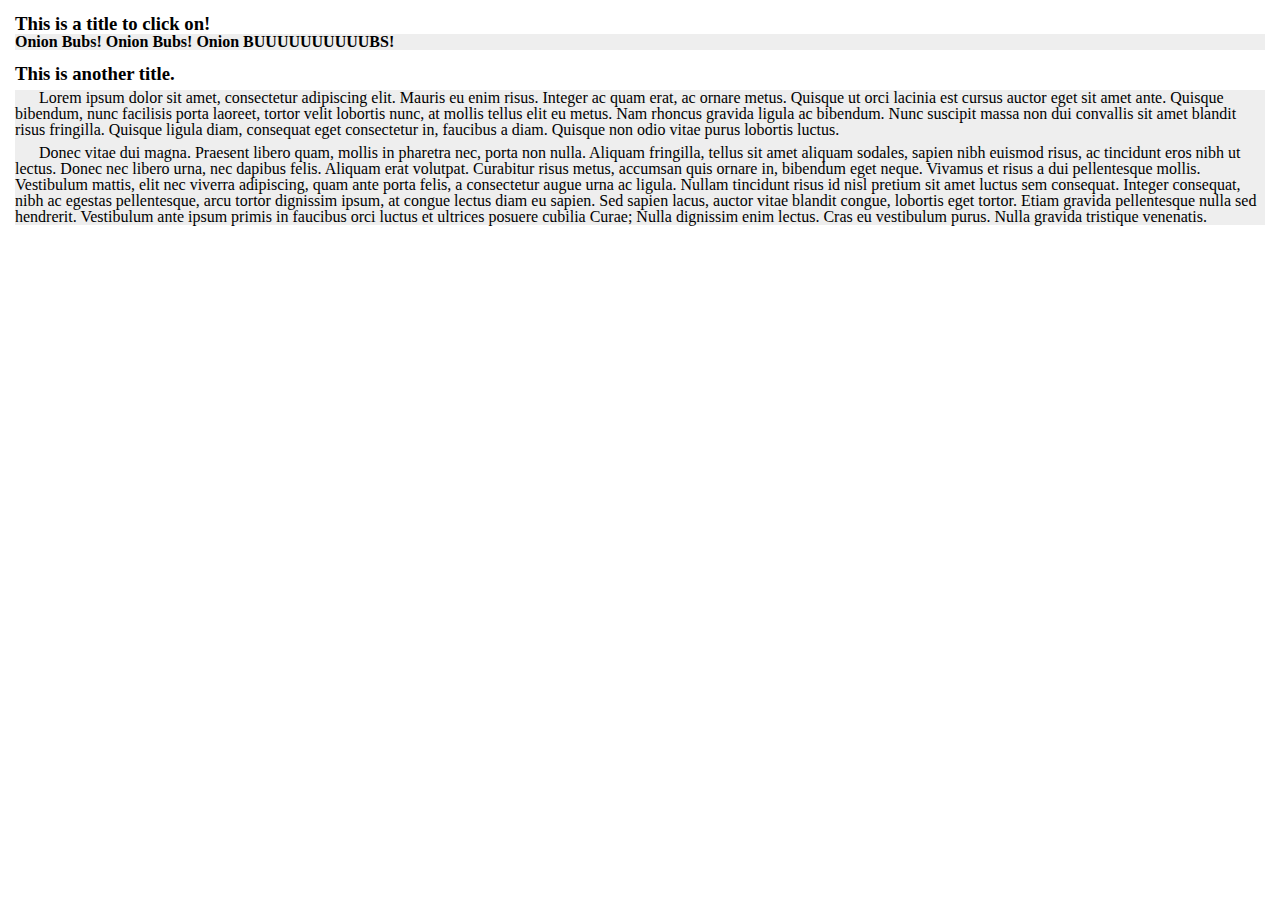
==== week_6/index.html @ 3e8e392a "Week 6 example" ====
<!DOCTYPE html PUBLIC "-//W3C//DTD XHTML 1.0 Transitional//EN" "http://www.w3.org/TR/xhtml1/DTD/xhtml1-transitional.dtd">
<html xmlns="http://www.w3.org/1999/xhtml">
<head>
<meta http-equiv="Content-Type" content="text/html; charset=utf-8" />
<title>Window Pane Example</title>
<link rel="stylesheet" type="text/css" media="screen" href="css/reset.css" />
<link rel="stylesheet" type="text/css" media="screen" href="css/screen.css" />
<script type="text/javascript" src="js/moocore.js"></script>
<script type="text/javascript" src="js/fx.reveal.js"></script>
<script type="text/javascript" src="js/windowPane.js"></script>
<script type="text/javascript" src="js/index.js"></script>
</head>

<body>
<div class="pane">
    <div class="clickspot">
        <h3>This is a title to click on!</h3>
    </div>
    <div class="content">
        <strong>Onion Bubs! Onion Bubs! Onion BUUUUUUUUUUBS!</strong>
    </div>
</div>

<div class="pane">
    <div class="clickspot">
        <h3>This is another title.</h3>
    </div>
    <div class="content">
        <p>Lorem ipsum dolor sit amet, consectetur adipiscing elit. Mauris eu enim risus. Integer ac quam erat, ac ornare metus. Quisque ut orci lacinia est cursus auctor eget sit amet ante. Quisque bibendum, nunc facilisis porta laoreet, tortor velit lobortis nunc, at mollis tellus elit eu metus. Nam rhoncus gravida ligula ac bibendum. Nunc suscipit massa non dui convallis sit amet blandit risus fringilla. Quisque ligula diam, consequat eget consectetur in, faucibus a diam. Quisque non odio vitae purus lobortis luctus.</p>
        <p>Donec vitae dui magna. Praesent libero quam, mollis in pharetra nec, porta non nulla. Aliquam fringilla, tellus sit amet aliquam sodales, sapien nibh euismod risus, ac tincidunt eros nibh ut lectus. Donec nec libero urna, nec dapibus felis. Aliquam erat volutpat. Curabitur risus metus, accumsan quis ornare in, bibendum eget neque. Vivamus et risus a dui pellentesque mollis. Vestibulum mattis, elit nec viverra adipiscing, quam ante porta felis, a consectetur augue urna ac ligula. Nullam tincidunt risus id nisl pretium sit amet luctus sem consequat. Integer consequat, nibh ac egestas pellentesque, arcu tortor dignissim ipsum, at congue lectus diam eu sapien. Sed sapien lacus, auctor vitae blandit congue, lobortis eget tortor. Etiam gravida pellentesque nulla sed hendrerit. Vestibulum ante ipsum primis in faucibus orci luctus et ultrices posuere cubilia Curae; Nulla dignissim enim lectus. Cras eu vestibulum purus. Nulla gravida tristique venenatis.</p>
    </div>
</div>

</body>
</html>
---- week_6/css/screen.css ----
p{
    text-indent: 24px;
    margin-top: 7px;
}

.pane {
    padding-top: 15px;
    margin: 0 15px 0 15px;
}

.content {
    background-color: #eeeeee;
}
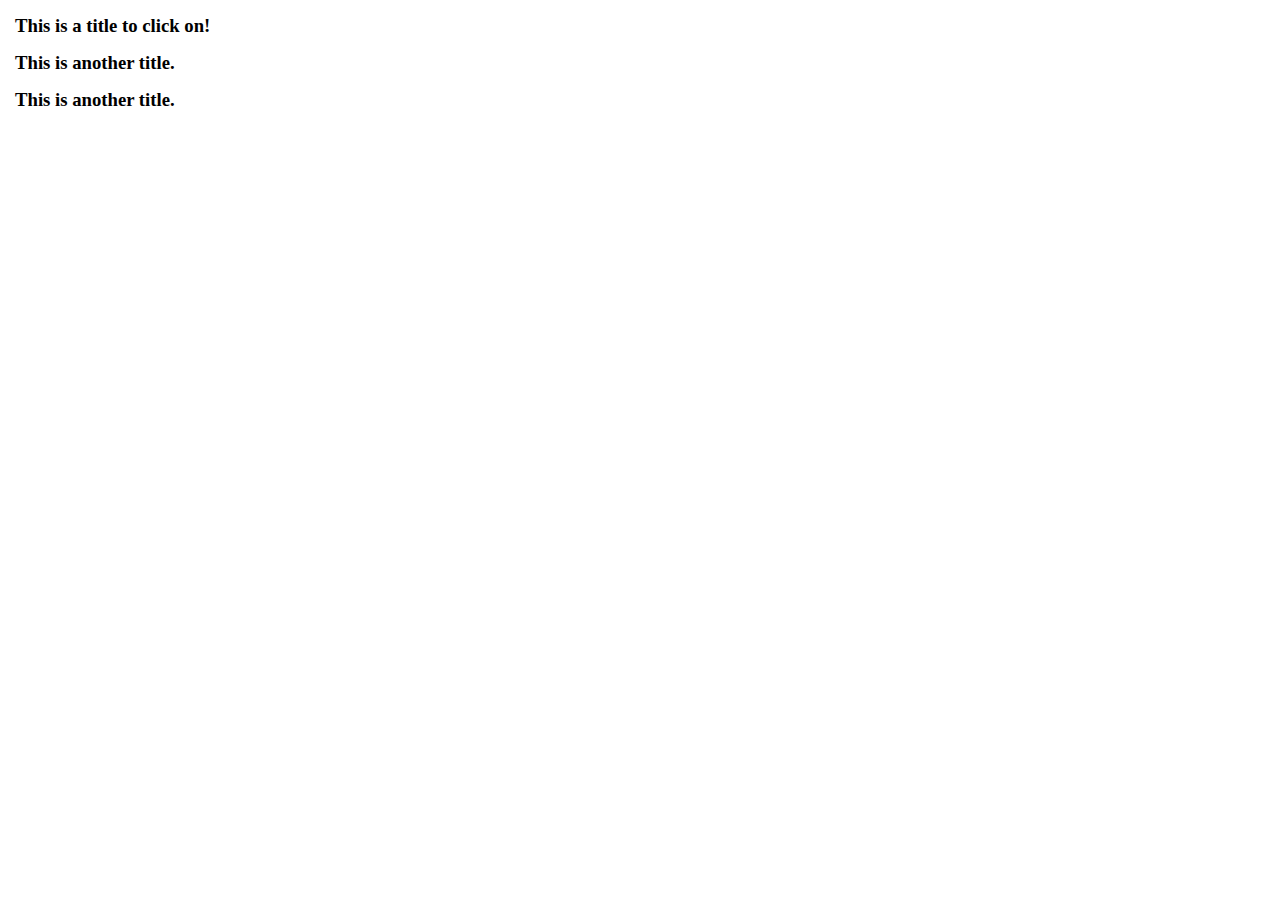
==== commit 1063e8e1: "Week 8 complete" ====
--- a/week_6/index.html
+++ b/week_6/index.html
@@ -12,16 +12,24 @@
 </head>
 
 <body>
-<div class="pane">
-    <div class="clickspot">
-        <h3>This is a title to click on!</h3>
-    </div>
+<div id="window1" class="pane">
+   <h3 class="clickspot">This is a title to click on!</h3>
     <div class="content">
         <strong>Onion Bubs! Onion Bubs! Onion BUUUUUUUUUUBS!</strong>
     </div>
 </div>
 
-<div class="pane">
+<div id="window2" class="pane">
+    <div class="clickspot">
+        <h3>This is another title.</h3>
+    </div>
+    <div class="content">
+        <p>Lorem ipsum dolor sit amet, consectetur adipiscing elit. Mauris eu enim risus. Integer ac quam erat, ac ornare metus. Quisque ut orci lacinia est cursus auctor eget sit amet ante. Quisque bibendum, nunc facilisis porta laoreet, tortor velit lobortis nunc, at mollis tellus elit eu metus. Nam rhoncus gravida ligula ac bibendum. Nunc suscipit massa non dui convallis sit amet blandit risus fringilla. Quisque ligula diam, consequat eget consectetur in, faucibus a diam. Quisque non odio vitae purus lobortis luctus.</p>
+        <p>Donec vitae dui magna. Praesent libero quam, mollis in pharetra nec, porta non nulla. Aliquam fringilla, tellus sit amet aliquam sodales, sapien nibh euismod risus, ac tincidunt eros nibh ut lectus. Donec nec libero urna, nec dapibus felis. Aliquam erat volutpat. Curabitur risus metus, accumsan quis ornare in, bibendum eget neque. Vivamus et risus a dui pellentesque mollis. Vestibulum mattis, elit nec viverra adipiscing, quam ante porta felis, a consectetur augue urna ac ligula. Nullam tincidunt risus id nisl pretium sit amet luctus sem consequat. Integer consequat, nibh ac egestas pellentesque, arcu tortor dignissim ipsum, at congue lectus diam eu sapien. Sed sapien lacus, auctor vitae blandit congue, lobortis eget tortor. Etiam gravida pellentesque nulla sed hendrerit. Vestibulum ante ipsum primis in faucibus orci luctus et ultrices posuere cubilia Curae; Nulla dignissim enim lectus. Cras eu vestibulum purus. Nulla gravida tristique venenatis.</p>
+    </div>
+</div>
+
+<div id="window3" class="pane">
     <div class="clickspot">
         <h3>This is another title.</h3>
     </div>
--- a/week_6/css/screen.css
+++ b/week_6/css/screen.css
@@ -10,4 +10,5 @@
 
 .content {
     background-color: #eeeeee;
+    display:none;
 }